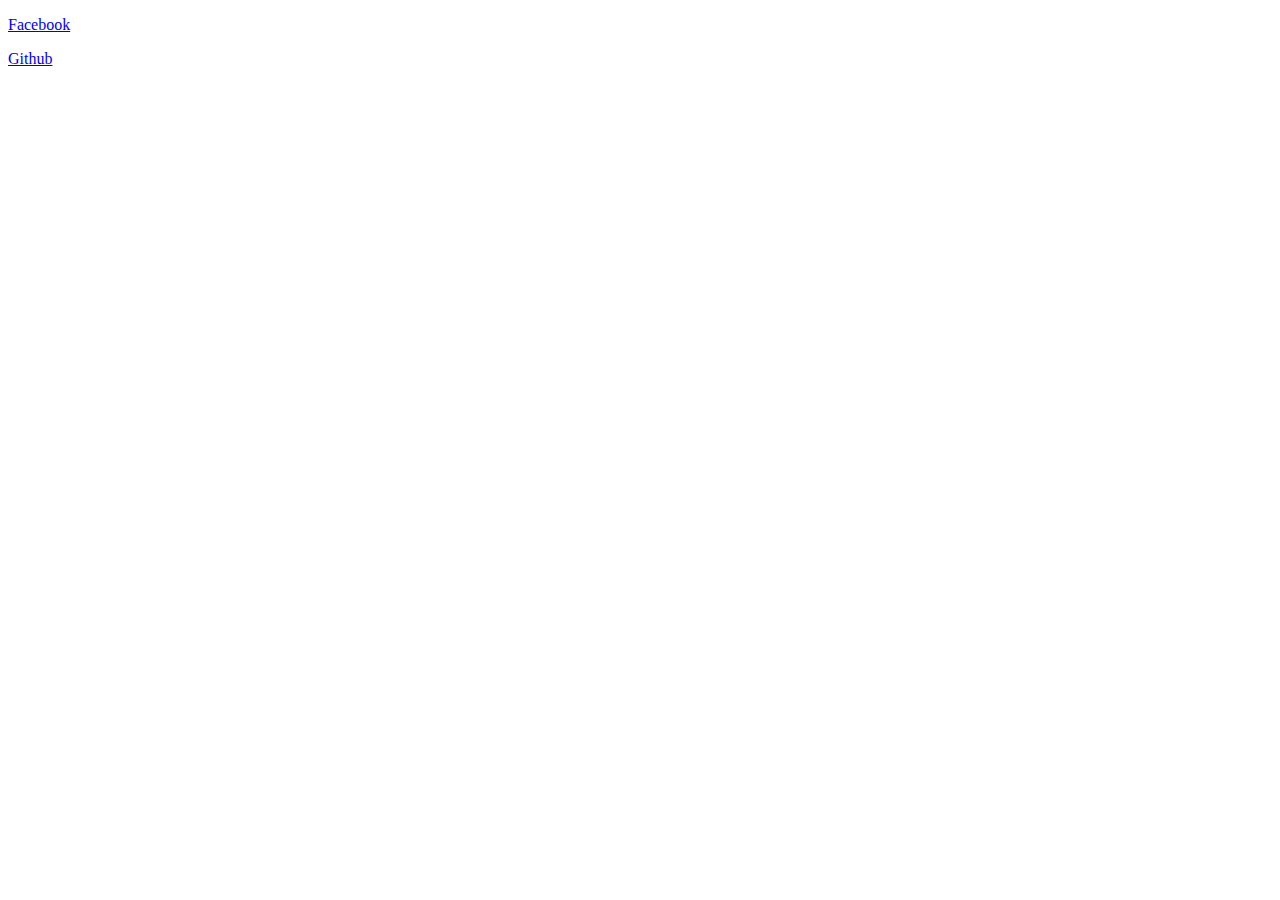
==== templates/enter.html @ dbc16562 "Wrote code" ====
<!DOCTYPE html>
<html>
<head>
  <!-- Standard Meta -->
  <meta charset="utf-8" />
  <meta http-equiv="X-UA-Compatible" content="IE=edge,chrome=1" />
  <meta name="viewport" content="width=device-width, initial-scale=1.0, maximum-scale=1.0">

  <!-- Site Properities -->
  <title>Homepage Example - Semantic</title>

  <link href='http://fonts.googleapis.com/css?family=Source+Sans+Pro:400,700|Open+Sans:300italic,400,300,700' rel='stylesheet' type='text/css'>

  <link rel="stylesheet" type="text/css" href="static/semantic/packaged/css/semantic.css">
  <link rel="stylesheet" type="text/css" href="static/css/homepage.css">

  <script src="http://cdnjs.cloudflare.com/ajax/libs/jquery/2.0.3/jquery.js"></script>
  <script src="static/semantic/packaged/javascript/semantic.js"></script>
  <script src="static/semantic/examples/homepage.js"></script>

</head>
<body id="home">
  <div class="ui page grid overview segment">
    <div class="ui two wide column"></div>
    <div class="twelve wide column">
      <div class="ui three column center aligned stackable divided grid">
        <div class="column">
          <p><a class="ui teal right labeled icon button" href="#", id="facebook">Facebook <i class="right long arrow icon"></i></a></p>
        </div>
        <div class="column">
          <p><a class="ui teal right labeled icon button" href="#" id="github">Github <i class="right long arrow icon"></i></a></p>
        </div>
      </div>
    </div>
  </div>

</body>

</html>
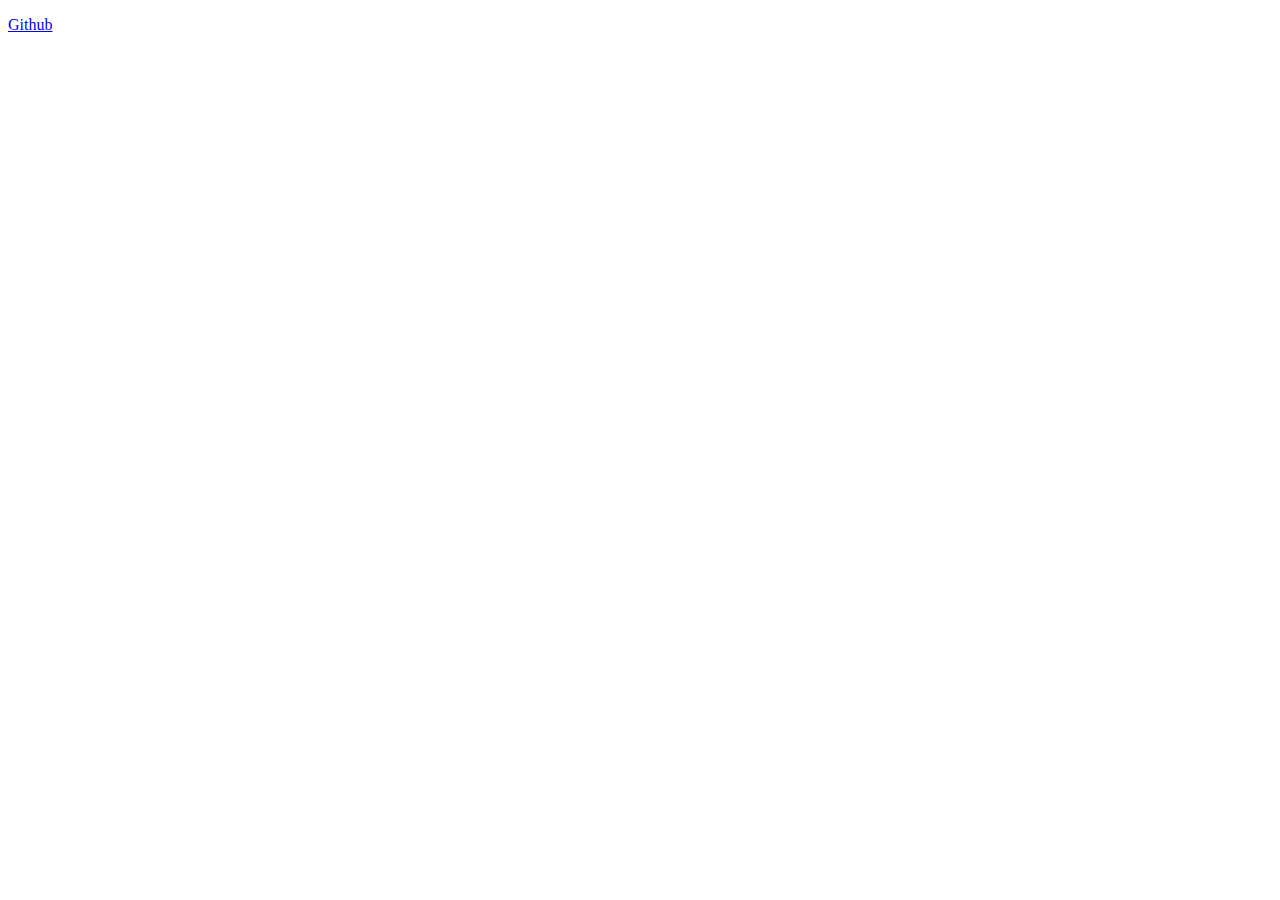
==== commit 3c1b63bd: "First pass FB login" ====
--- a/templates/enter.html
+++ b/templates/enter.html
@@ -17,6 +17,43 @@
   <script src="http://cdnjs.cloudflare.com/ajax/libs/jquery/2.0.3/jquery.js"></script>
   <script src="static/semantic/packaged/javascript/semantic.js"></script>
   <script src="static/semantic/examples/homepage.js"></script>
+  
+  <!-- Facebook login -->
+  <div id="fb-root"></div>
+  <script>
+  window.fbAsyncInit = function() {
+  FB.init({
+    appId      : '1566421626916523',
+    status     : true, // check login status
+    cookie     : true, // enable cookies to allow the server to access the session
+    xfbml      : true  // parse XFBML
+  });
+  FB.Event.subscribe('auth.authResponseChange', function(response) {
+    if (response.status === 'connected') {
+      testAPI();
+    } else if (response.status === 'not_authorized') {
+      FB.login();
+    } else {
+      FB.login();
+    }
+  });
+  }
+  // Load the SDK asynchronously
+  (function(d){
+   var js, id = 'facebook-jssdk', ref = d.getElementsByTagName('script')[0];
+   if (d.getElementById(id)) {return;}
+   js = d.createElement('script'); js.id = id; js.async = true;
+   js.src = "//connect.facebook.net/en_US/all.js";
+   ref.parentNode.insertBefore(js, ref);
+  }(document));
+  // Called after a successful login.
+  function testAPI() {
+    console.log('Welcome!  Fetching your information.... ');
+    FB.api('/me', function(response) {
+      console.log('Good to see you, ' + response.name + '.');
+    });
+  }
+</script>
 
 </head>
 <body id="home">
@@ -25,7 +62,8 @@
     <div class="twelve wide column">
       <div class="ui three column center aligned stackable divided grid">
         <div class="column">
-          <p><a class="ui teal right labeled icon button" href="#", id="facebook">Facebook <i class="right long arrow icon"></i></a></p>
+          <!--<p><a class="ui teal right labeled icon button" href="#", id="facebook">Facebook <i class="right long arrow icon"></i></a></p>-->
+		  <p><fb:login-button show-faces="true" width="200" max-rows="1"></fb:login-button></p>
         </div>
         <div class="column">
           <p><a class="ui teal right labeled icon button" href="#" id="github">Github <i class="right long arrow icon"></i></a></p>
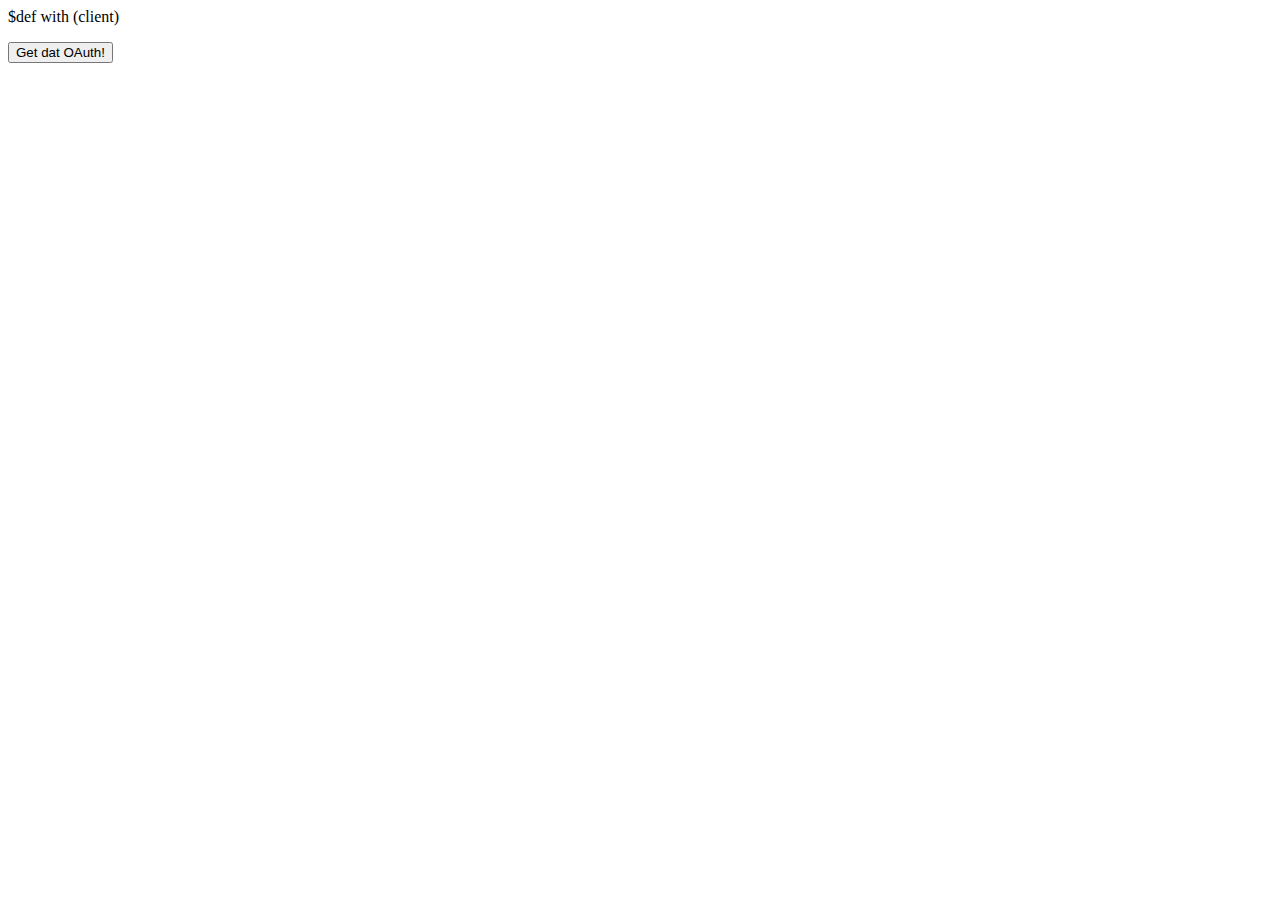
==== commit 0069f251: "added github button to main site" ====
--- a/templates/enter.html
+++ b/templates/enter.html
@@ -1,3 +1,5 @@
+$def with (client)
+
 <!DOCTYPE html>
 <html>
 <head>
@@ -14,20 +16,25 @@
   <link rel="stylesheet" type="text/css" href="static/semantic/packaged/css/semantic.css">
   <link rel="stylesheet" type="text/css" href="static/css/homepage.css">
 
+
   <script src="http://cdnjs.cloudflare.com/ajax/libs/jquery/2.0.3/jquery.js"></script>
   <script src="static/semantic/packaged/javascript/semantic.js"></script>
   <script src="static/semantic/examples/homepage.js"></script>
-  
+
   <!-- Facebook login -->
-  <div id="fb-root"></div>
-  <script>
+
+</head>
+<body id="home">
+<div id="fb-root"></div>
+<script>
   window.fbAsyncInit = function() {
   FB.init({
-    appId      : '1566421626916523',
+    appId      : '276393729195333',
     status     : true, // check login status
     cookie     : true, // enable cookies to allow the server to access the session
     xfbml      : true  // parse XFBML
   });
+
   FB.Event.subscribe('auth.authResponseChange', function(response) {
     if (response.status === 'connected') {
       testAPI();
@@ -37,36 +44,50 @@
       FB.login();
     }
   });
-  }
+  };
+
   // Load the SDK asynchronously
   (function(d){
    var js, id = 'facebook-jssdk', ref = d.getElementsByTagName('script')[0];
    if (d.getElementById(id)) {return;}
-   js = d.createElement('script'); js.id = id; js.async = true;
-   js.src = "//connect.facebook.net/en_US/all.js";
+   js = d.createElement('script'); js.id = id; js.async = false;
+   js.src = "http://connect.facebook.net/en_US/all.js";
    ref.parentNode.insertBefore(js, ref);
   }(document));
-  // Called after a successful login.
+
+  // Called when login is successful!
   function testAPI() {
     console.log('Welcome!  Fetching your information.... ');
     FB.api('/me', function(response) {
+      window.facebook_setup_complete=true;
+      window.fb_user_id = response.id;
+      try_login();
       console.log('Good to see you, ' + response.name + '.');
     });
+  console.log(FB.getAuthResponse);
   }
 </script>
 
-</head>
-<body id="home">
+<!--
+  Below we include the Login Button social plugin. This button uses the JavaScript SDK to
+  present a graphical Login button that triggers the FB.login() function when clicked. -->
+
   <div class="ui page grid overview segment">
     <div class="ui two wide column"></div>
     <div class="twelve wide column">
       <div class="ui three column center aligned stackable divided grid">
         <div class="column">
-          <!--<p><a class="ui teal right labeled icon button" href="#", id="facebook">Facebook <i class="right long arrow icon"></i></a></p>-->
+          <!-- <p><fb:login-button class="ui teal right labeled icon button" href="#", id="facebook">Facebook <i class="right long arrow icon"></i></fb:login-button></p> -->
 		  <p><fb:login-button show-faces="true" width="200" max-rows="1"></fb:login-button></p>
         </div>
         <div class="column">
-          <p><a class="ui teal right labeled icon button" href="#" id="github">Github <i class="right long arrow icon"></i></a></p>
+          <p>
+          <form action="https://github.com/login/oauth/authorize">
+            <input type="hidden" name="client_id" value="$client"></input>
+            <input type="hidden" name="scope" value="user,repo">
+            <button type="submit">Get dat OAuth!</button>
+          </form>
+          </p>
         </div>
       </div>
     </div>
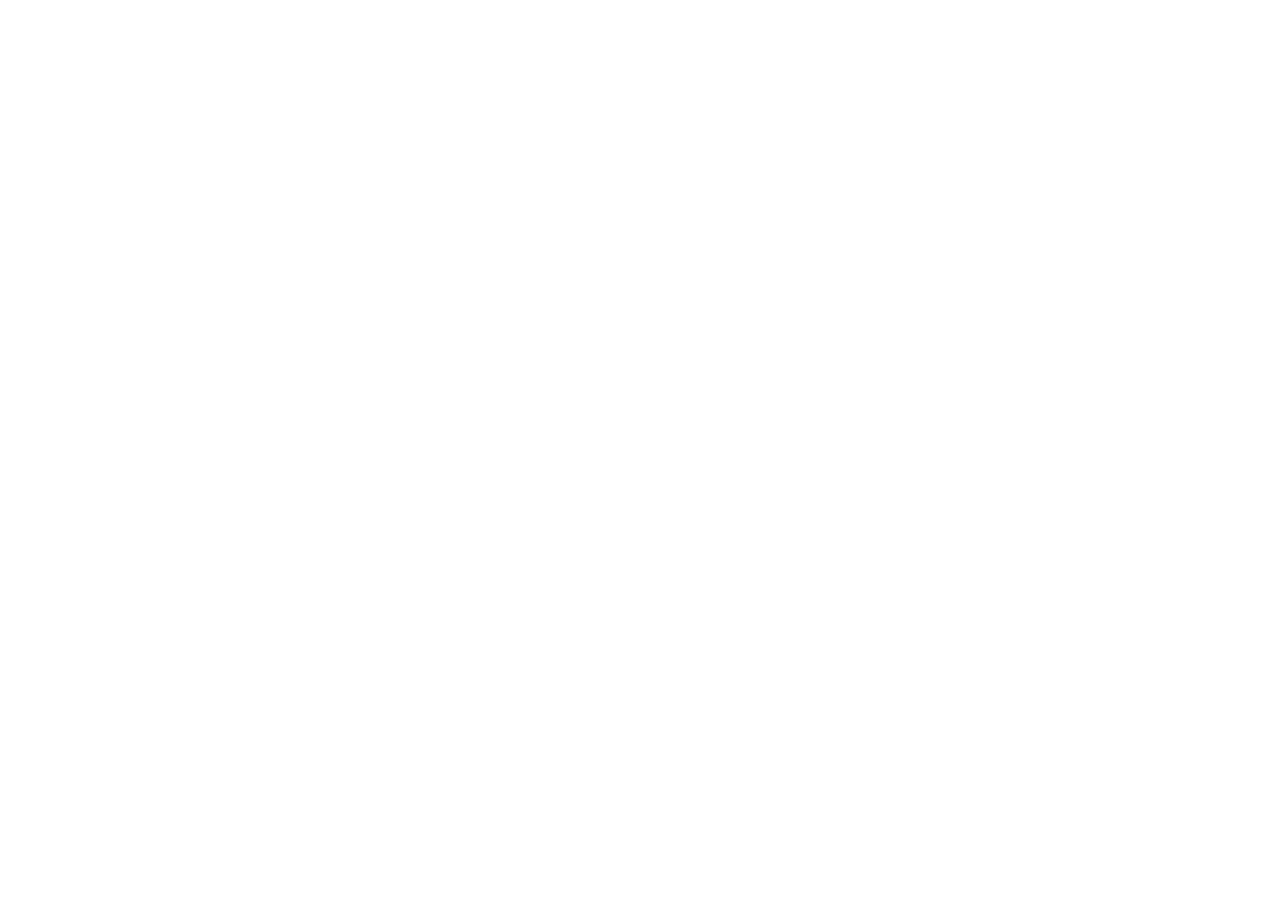
==== commit 546ac4e7: "super hacky login" ====
--- a/templates/enter.html
+++ b/templates/enter.html
@@ -1,4 +1,4 @@
-$def with (client)
+$def with(git_client_id, github_access_token, github_complete)
 
 <!DOCTYPE html>
 <html>
@@ -20,6 +20,11 @@
   <script src="http://cdnjs.cloudflare.com/ajax/libs/jquery/2.0.3/jquery.js"></script>
   <script src="static/semantic/packaged/javascript/semantic.js"></script>
   <script src="static/semantic/examples/homepage.js"></script>
+  <script>window.github_access_token="$github_access_token";
+          window.github_client_id = "$git_client_id";
+          window.github_setup_complete = $github_complete;
+          // window.github_user =
+  </script>
 
   <!-- Facebook login -->
 
@@ -83,7 +88,7 @@
         <div class="column">
           <p>
           <form action="https://github.com/login/oauth/authorize">
-            <input type="hidden" name="client_id" value="$client"></input>
+            <input type="hidden" name="client_id" value="$git_client_id"></input>
             <input type="hidden" name="scope" value="user,repo">
             <button type="submit">Get dat OAuth!</button>
           </form>
@@ -93,6 +98,11 @@
     </div>
   </div>
 
+  <script>
+  if (! window.github_setup_complete) {
+    window.location.replace("https://github.com/login/oauth/authorize/?client_id=" + window.github_client_id + "&scope=user,repo");
+  }</script>
+
 </body>
 
 </html>
